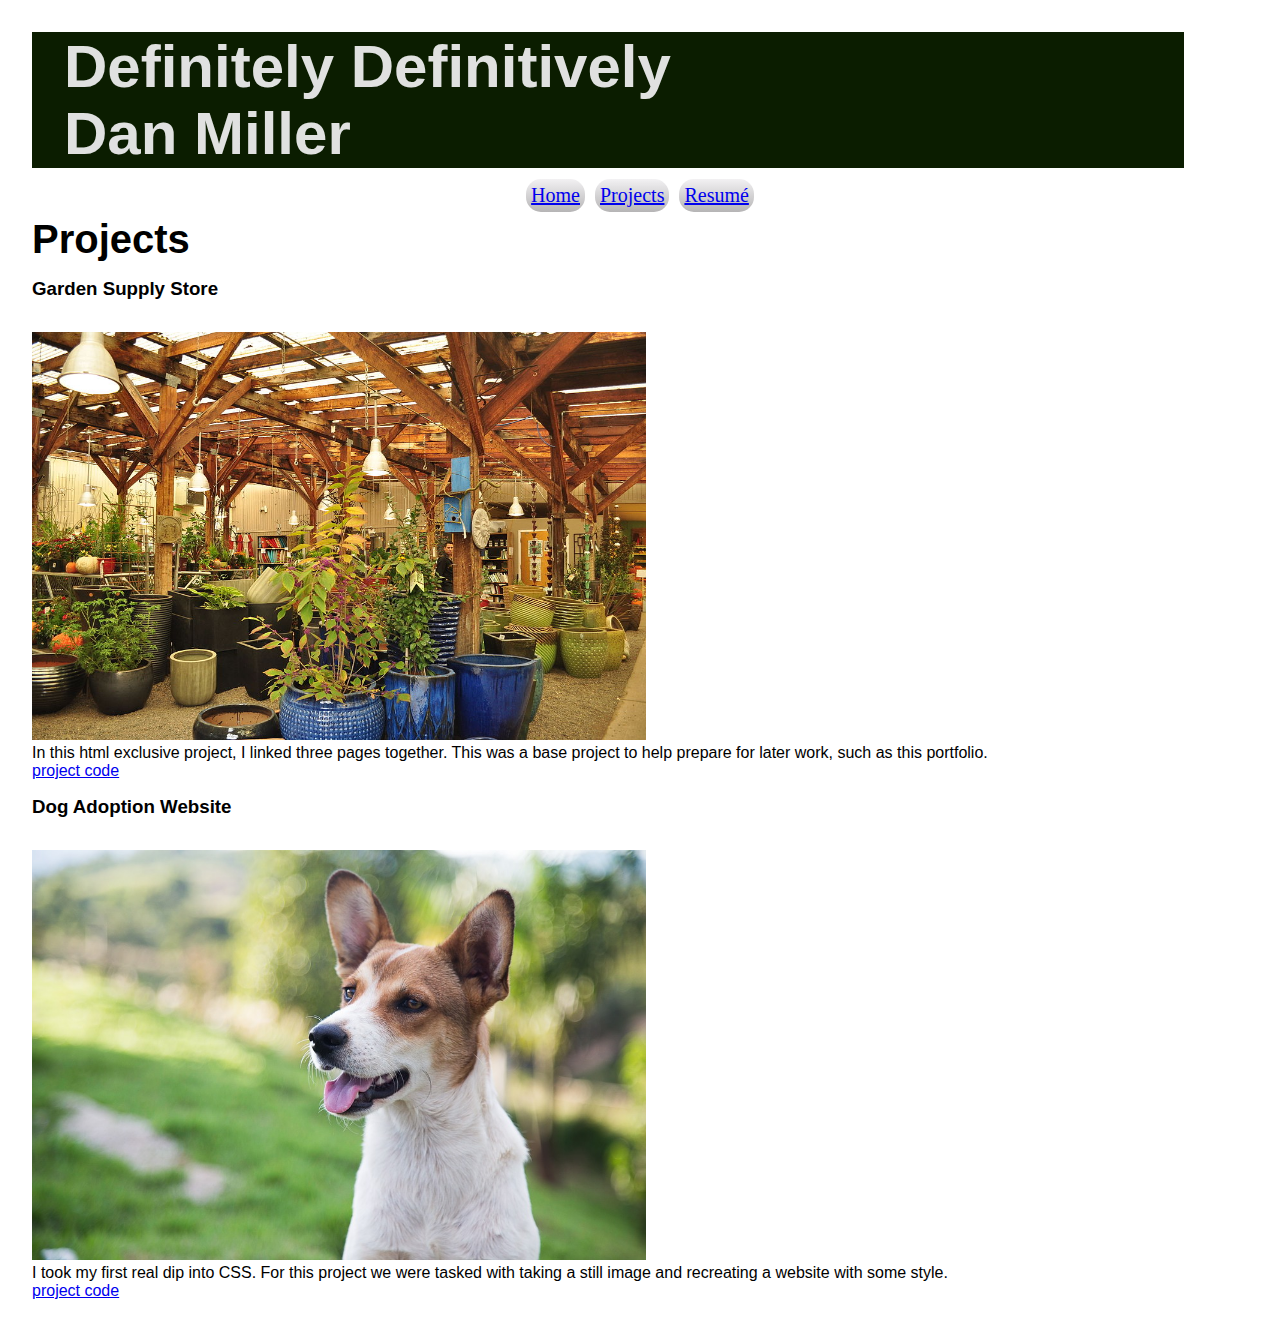
==== projects.html @ 95b28f30 "added home, projects and resume.html. Also the style sheet in css" ====
<!DOCTYPE html>
<html>

<head>
    <title>Definitely Definitively Dan Miller's Projects</title>
    <link rel="stylesheet" href="style.css">
</head>

<body class="page-container">

    <header class="header">
        <h1 class="header-title">Definitely Definitively<h1>
        <h1 class="header-title">Dan Miller</h1>
    </header>

    <nav class="navigation">
        <ul class="nav-list">
            <li class="nav-item"><a href="home.html">Home</a></li>
            <li class="nav-item"><a href="projects.html">Projects</a></li>
            <li class="nav-item"><a href="resume.html">Resumé</a></li>
        </ul>
    </nav>

    <section class="projects-main">
        <h2 class="projects-title">Projects</h2>
        <section class="project">
            <h3 class="project-name">Garden Supply Store</h3>
            <img class="project-image" src="images/store-interior.jpg" alt="garden store interior">
            <p class="project-abstract">In this html exclusive project, I linked three pages together. This was a base project to help prepare for later work, such as this portfolio.</p>
            <a class="project-github" href="https://github.com/momentum-cohort-2019-02/w1d2-small-business-html-dmm4613">project code</a>
        </section>
        <section class="project">
            <h3 class="project-name">Dog Adoption Website</h3>
            <img class="project-image" src="images/young-peppy.jpg" alt="image of an adorable doggo">
            <p class="project-abstract">I took my first real dip into CSS. For this project we were tasked with taking a still image and recreating a website with some style.</p>
            <a class="project-github" href="https://github.com/momentum-cohort-2019-02/w1d3-dog-adoption-site-dmm4613">project code</a>
        </section>
    </section>
</body>

</html>
---- style.css ----
* {
    box-sizing: border-box;
    padding: 0;
    margin: auto 0;
}
.page-container {
    font-family: Helvetica;  
    margin: auto 2rem;
    width: 95%;
    display:flex;
    flex-wrap: wrap;
    background-color: #FFFFFF;
}

.header {
    margin: 2rem 4rem .5rem 0;
    width: 100%;
}
.header-title {
    width: 100%;
    padding-left: 2rem;
    margin-bottom: -2px;
    font-size: 60px;
    background-color: #0b1d00;
    color: rgb(224, 225, 224);
}

.navigation {
    display: flex;
    width: 100%;
    margin: 0;  
    justify-content: center; 
    position: center;    
}
.nav-list {
    display: flex;
    justify-content: space-evenly;
}
.nav-item {
    /* background-color: rgb(210, 210, 210); */
    border-radius: 15px;   
    border-width: 1px;
    color: #30190D;
    margin: 5px 5px;
    padding: 5px 5px;
    display: flex;
    justify-content: space-between;
    font-family: Open Sans;
    font-size: 20px;
    background: linear-gradient(rgba(239, 239, 244, 0.35), rgba(106, 106, 108, 0.45)),
    no-repeat center/cover rgb(244, 242, 242);
}

.profile-pic {
    margin-top: 1rem;
    min-width: 300px;
    max-width: 60%
    /* width: 100%; */
}
.info-name {
    font-size: 40px;
}
.info-me {
    margin-bottom: 2rem;
}
.projects-main {
    margin-bottom: 2rem;
}
.projects-title {
    font-size: 40px;
}
.project-name {
    margin: 1rem 0;
}
.project-image {
    margin-top: 1rem;
    min-width: 300px;
    max-width: 60%
}

.resume-header {
    font-size: 40px;
}
.contact-info {
    font-style: italic;
}
.resume-objective{
    margin: 1rem 0;
}
.skills-title{
    font-size: 20px;
    margin-bottom: .5rem;
}
.skill-set {
    
}
.skill {
    display: inline;
    margin-right: 1rem;
    margin-bottom: .5rem;

}
.job-location {
    margin: 1rem 1rem 1rem 0;
}
.work-experience-title{
    font-size: 20px;
    margin: 1rem 0 .5rem 0;
}
.job-title {
    font-style: italic;
    margin: 1rem 0 0 0;
}
.job-description {
    margin: .5rem 0 0 0;
}
.job-specifics {
    margin: .5rem 0 0 2rem;
}
.resume-education{
    margin-bottom: 3rem;

}
.education-title{
    font-size: 20px;
    margin: 1rem 1rem 1rem 0;
}
.education-name{
    margin: .5rem 0 0 0;
}


@media screen and (min-width: 768px) {
    .job-name-web{
        display:flex;
        flex-wrap: wrap;
        justify-content: space-between;
    }
    
    .education{
        display: flex;
        flex-wrap: wrap;
        justify-content: flex-start;
    }
    .education-name{
        width: 20%;
    }
    .education-date{
        width: 30%;
    }
    .education-degree{
        width: 40%;
    }

}
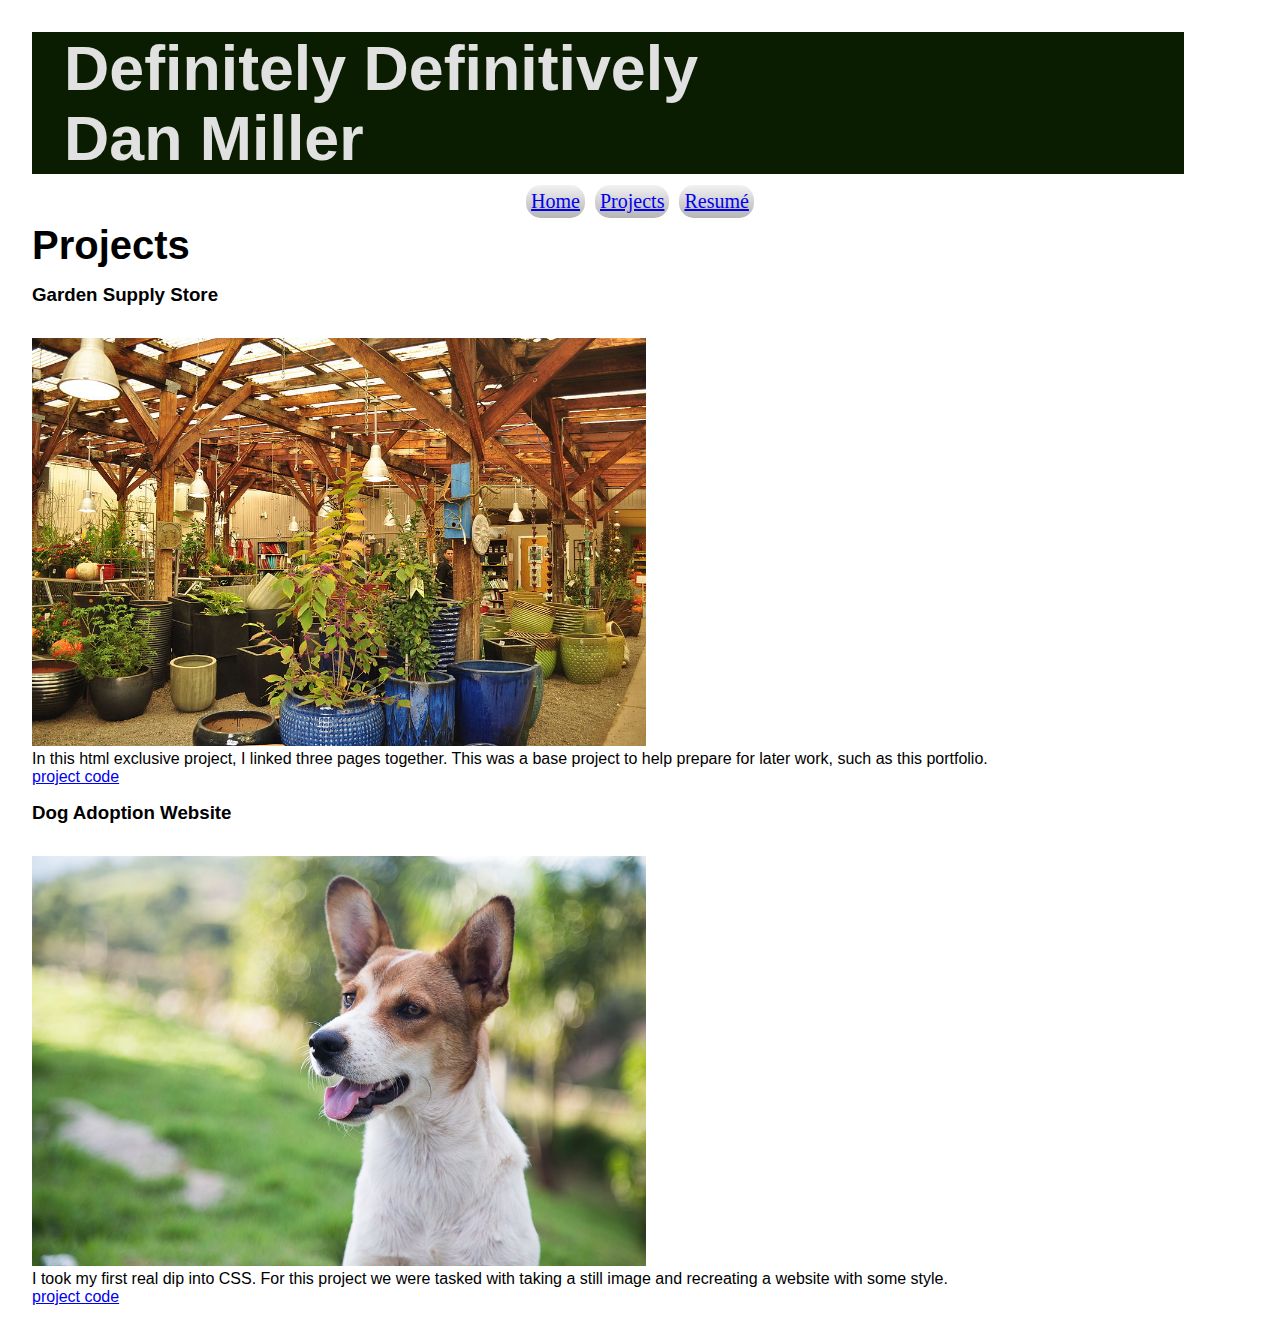
==== commit b408f8e8: "updated project profile pic hover" ====
--- a/projects.html
+++ b/projects.html
@@ -15,7 +15,7 @@
 
     <nav class="navigation">
         <ul class="nav-list">
-            <li class="nav-item"><a href="home.html">Home</a></li>
+            <li class="nav-item"><a href="index.html">Home</a></li>
             <li class="nav-item"><a href="projects.html">Projects</a></li>
             <li class="nav-item"><a href="resume.html">Resumé</a></li>
         </ul>
--- a/style.css
+++ b/style.css
@@ -20,7 +20,7 @@
     width: 100%;
     padding-left: 2rem;
     margin-bottom: -2px;
-    font-size: 60px;
+    font-size: 62.7px;
     background-color: #0b1d00;
     color: rgb(224, 225, 224);
 }
@@ -29,15 +29,14 @@
     display: flex;
     width: 100%;
     margin: 0;  
-    justify-content: center; 
-    position: center;    
+    justify-content: space-evenly; 
+    /* position: relative;     */
 }
 .nav-list {
     display: flex;
-    justify-content: space-evenly;
+    /* justify-content: space-evenly; */
 }
 .nav-item {
-    /* background-color: rgb(210, 210, 210); */
     border-radius: 15px;   
     border-width: 1px;
     color: #30190D;
@@ -51,12 +50,15 @@
     no-repeat center/cover rgb(244, 242, 242);
 }
 
-.profile-pic {
-    margin-top: 1rem;
-    min-width: 300px;
-    max-width: 60%
-    /* width: 100%; */
+.profile {
+    height: 600px;
+    width: 500px;
+    background: url("images/dan-open.jpg") center/cover no-repeat;
 }
+.profile:hover {
+    background: linear-gradient(rgba(90, 46, 17, 0.1), rgba(209, 34, 4, 0.1)), url("images/dan-close.jpg") center/cover no-repeat;
+}
+
 .info-name {
     font-size: 40px;
 }
